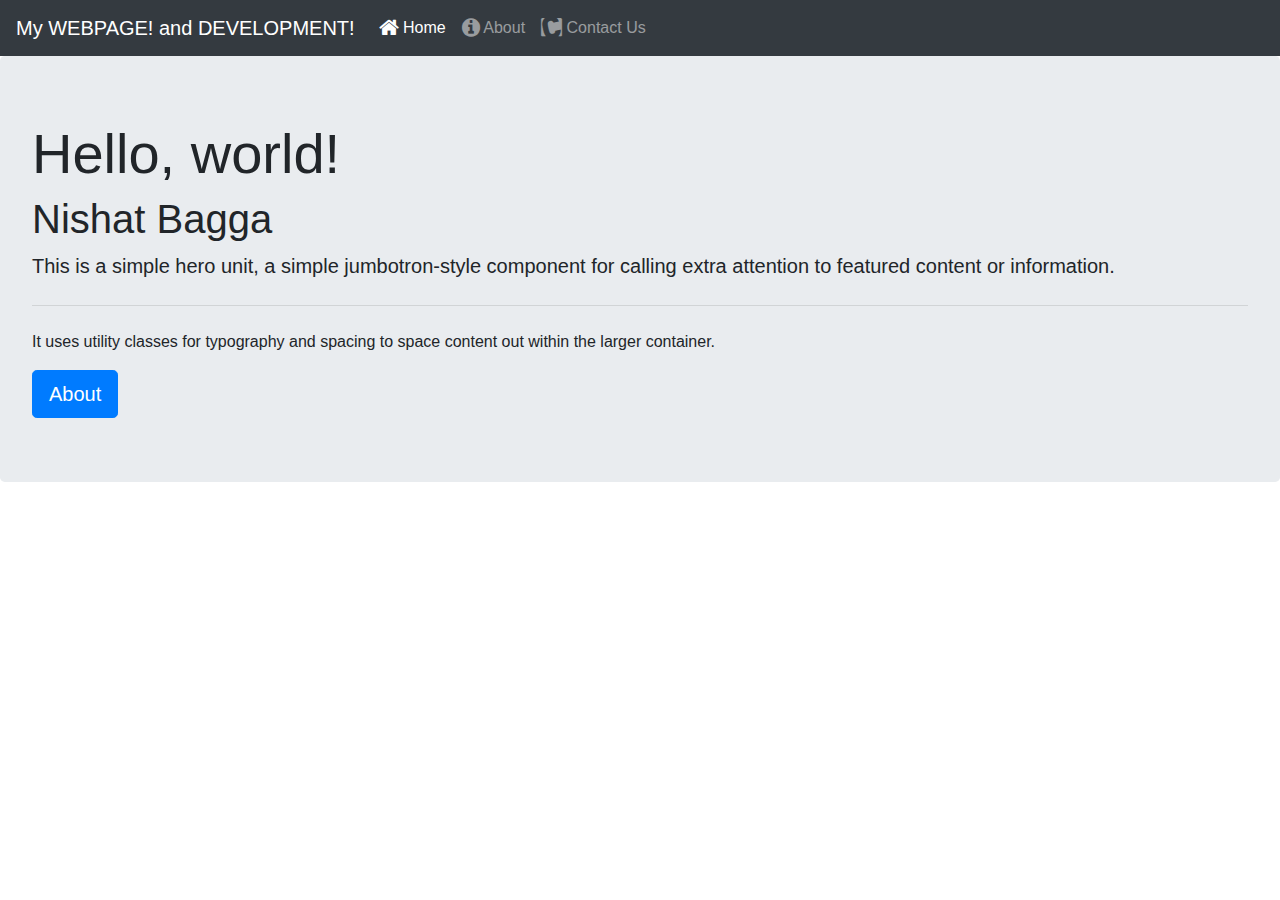
==== Index.html @ 1691de7d "Assignment3 Initialized" ====
<!DOCTYPE html>
<html lang="en">
<head>
    <meta charset="UTF-8">
    <meta name="viewport" content="width=device-width, initial-scale=1.0">
    <meta http-equiv="X-UA-Compatible" content="ie=edge">
    <title>My Webpage - Home!</title>
    <!-- CSS Section -->
    <link rel="stylesheet" href="./node_modules/bootstrap/dist/css/bootstrap.min.css">
    <link rel="stylesheet" href="./node_modules/font-awesome/css/font-awesome.min.css">
    <link rel="stylesheet" href="./Contents/App.css">
</head>
<body>
    <!--Main Nav-->
    <nav class="navbar navbar-expand-lg navbar-dark bg-dark">
        <a class="navbar-brand" href="#">My WEBPAGE! and DEVELOPMENT!</a>
        <button class="navbar-toggler" type="button" data-toggle="collapse" data-target="#navbarSupportedContent" aria-controls="navbarSupportedContent" aria-expanded="false" aria-label="Toggle navigation">
          <span class="navbar-toggler-icon"></span>
        </button>
      
        <div class="collapse navbar-collapse" id="navbarSupportedContent">
          <ul class="navbar-nav mr-auto">
            <li class="nav-item active">
              <a class="nav-link" href="./Index.html"><i class="fa fa-home fa-lg"></i> Home <span class="sr-only">(current)</span></a>
            </li>
            <li class="nav-item">
              <a class="nav-link" href="./About.html"><i class="fa fa-info-circle fa-lg"></i> About</a>
            </li>
            <li class="nav-item">
                <a class="nav-link" href="./Contact.html"><i class="fa fa-contao fa-lg"></i> Contact Us</a>
              </li>
              </div>
            </li>            
          </ul>          
        </div>
      </nav>

      <!-- Jumbotron -->
      <div class="jumbotron">
            <h1 class="display-4">Hello, world!</h1>
            <h1> Nishat Bagga</h1>
            <p class="lead">This is a simple hero unit, a simple jumbotron-style component for calling extra attention to featured content or information.</p>
            <hr class="my-4">
            <p>It uses utility classes for typography and spacing to space content out within the larger container.</p>
            <a id="AboutButton" class="btn btn-primary btn-lg" href="#" role="button">Learn more</a>
          </div>

    <!-- JS Section -->
    <script src="./node_modules/jquery/dist/jquery.min.js"></script>
    <script src="./node_modules/bootstrap/dist/js/bootstrap.min.js"></script>
    <script src="./Scripts/App.js"></script>
</body>
</html>
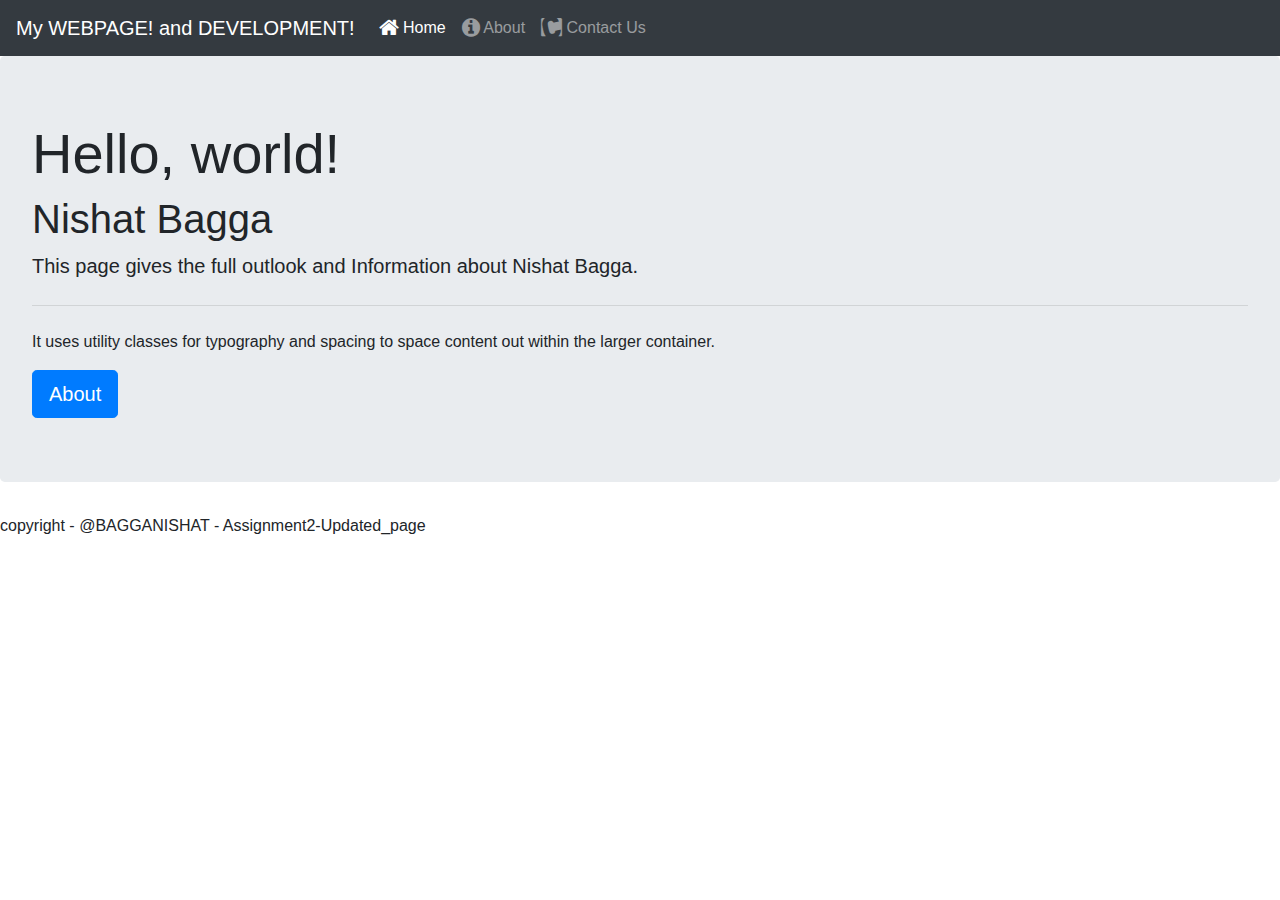
==== commit 997222a5: "little changes" ====
--- a/Index.html
+++ b/Index.html
@@ -8,7 +8,7 @@
     <!-- CSS Section -->
     <link rel="stylesheet" href="./node_modules/bootstrap/dist/css/bootstrap.min.css">
     <link rel="stylesheet" href="./node_modules/font-awesome/css/font-awesome.min.css">
-    <link rel="stylesheet" href="./Contents/App.css">
+    <link rel="stylesheet" href="./Contents/Index.css">
 </head>
 <body>
     <!--Main Nav-->
@@ -36,13 +36,16 @@
       </nav>
 
       <!-- Jumbotron -->
-      <div class="jumbotron">
+        <div class="jumbotron">
             <h1 class="display-4">Hello, world!</h1>
             <h1> Nishat Bagga</h1>
-            <p class="lead">This is a simple hero unit, a simple jumbotron-style component for calling extra attention to featured content or information.</p>
+            <p class="lead">This page gives the full outlook and Information about Nishat Bagga.</p>
             <hr class="my-4">
             <p>It uses utility classes for typography and spacing to space content out within the larger container.</p>
             <a id="AboutButton" class="btn btn-primary btn-lg" href="#" role="button">Learn more</a>
+          </div>
+          <div>
+          <footer id="footer"></footer>
           </div>
 
     <!-- JS Section -->
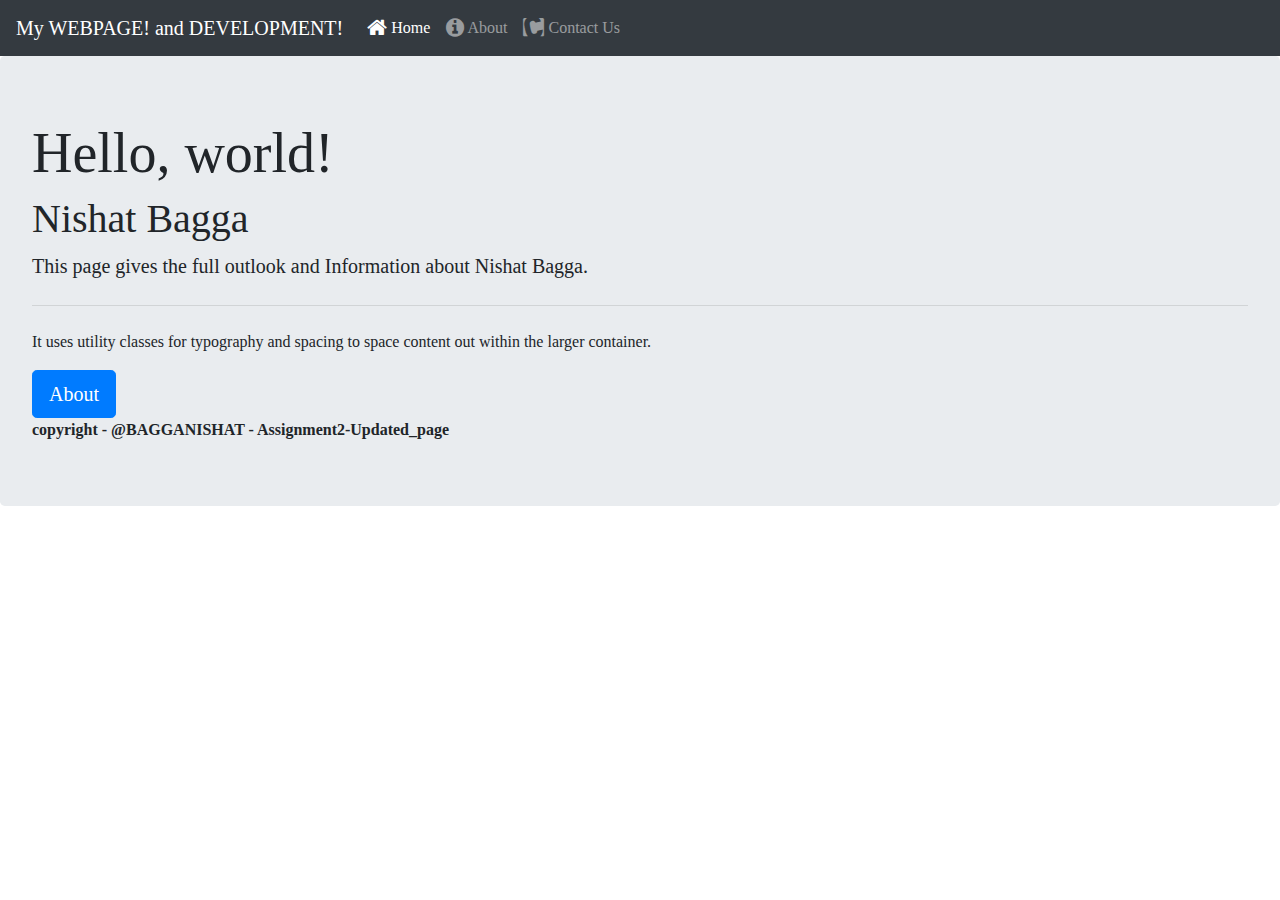
==== commit 5c05abc9: "Contact page update" ====
--- a/Index.html
+++ b/Index.html
@@ -43,9 +43,8 @@
             <hr class="my-4">
             <p>It uses utility classes for typography and spacing to space content out within the larger container.</p>
             <a id="AboutButton" class="btn btn-primary btn-lg" href="#" role="button">Learn more</a>
-          </div>
-          <div>
-          <footer id="footer"></footer>
+            <br>
+            <b> <footer id="footer"></footer> </b>
           </div>
 
     <!-- JS Section -->
--- a/Contents/Index.css
+++ b/Contents/Index.css
@@ -0,0 +1,3 @@
+body {
+    font-family: algerian;
+}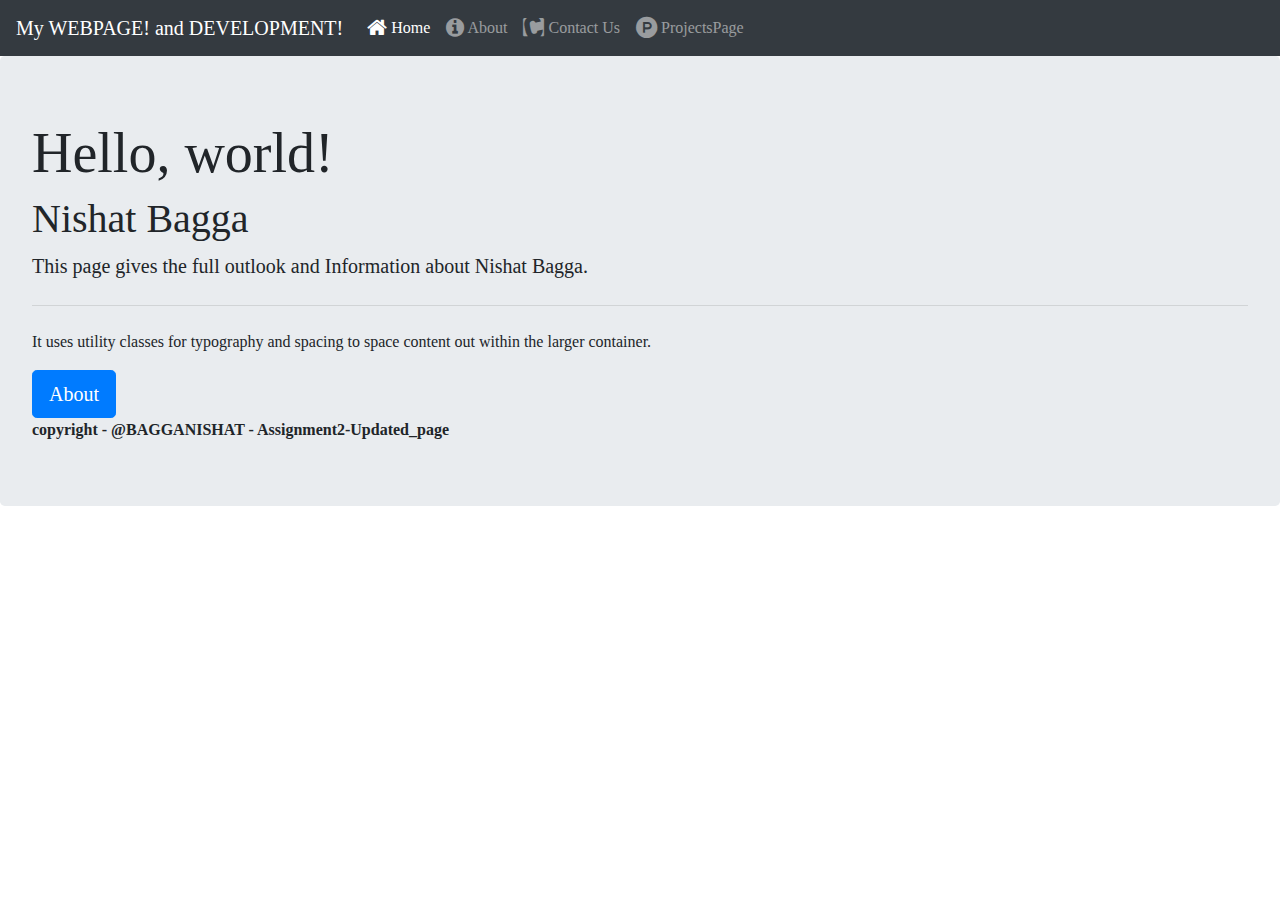
==== commit c9104c15: "Updation of Projects page" ====
--- a/Index.html
+++ b/Index.html
@@ -29,6 +29,9 @@
             <li class="nav-item">
                 <a class="nav-link" href="./Contact.html"><i class="fa fa-contao fa-lg"></i> Contact Us</a>
               </li>
+              <li class="nav-item">
+                  <a class="nav-link" href="./project.html"><i class="fa fa-product-hunt fa-lg"></i> ProjectsPage </a>
+                </li>
               </div>
             </li>            
           </ul>          
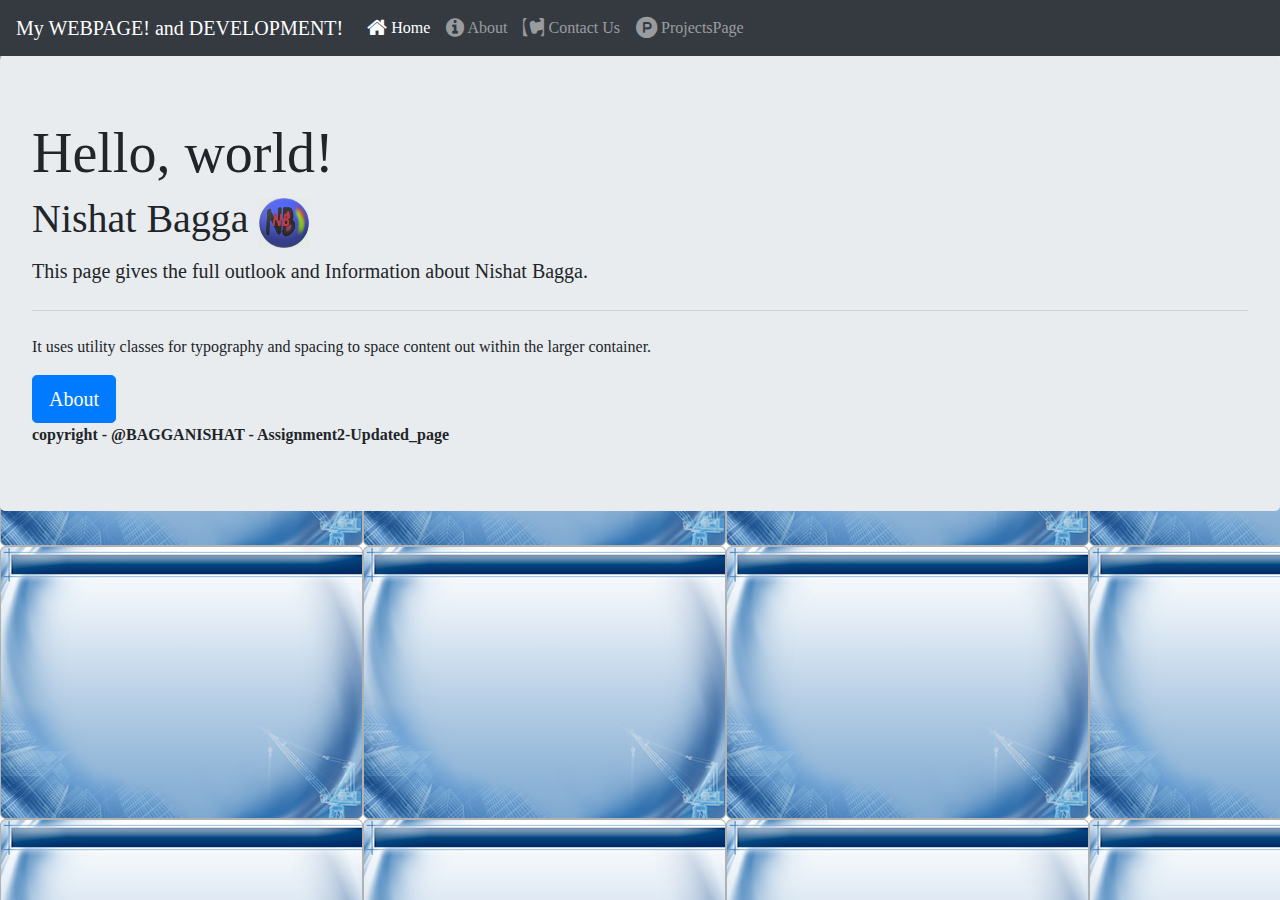
==== commit b6f05950: "Added Logo" ====
--- a/Index.html
+++ b/Index.html
@@ -10,7 +10,7 @@
     <link rel="stylesheet" href="./node_modules/font-awesome/css/font-awesome.min.css">
     <link rel="stylesheet" href="./Contents/Index.css">
 </head>
-<body>
+<body background="./Assets/Images/background 2.jpg">
     <!--Main Nav-->
     <nav class="navbar navbar-expand-lg navbar-dark bg-dark">
         <a class="navbar-brand" href="#">My WEBPAGE! and DEVELOPMENT!</a>
@@ -41,7 +41,7 @@
       <!-- Jumbotron -->
         <div class="jumbotron">
             <h1 class="display-4">Hello, world!</h1>
-            <h1> Nishat Bagga</h1>
+            <h1> Nishat Bagga <img src="./Assets/Images/NBlogo.jpg" alt="NBlogo" height="50px" width="50px"> </h1>
             <p class="lead">This page gives the full outlook and Information about Nishat Bagga.</p>
             <hr class="my-4">
             <p>It uses utility classes for typography and spacing to space content out within the larger container.</p>
